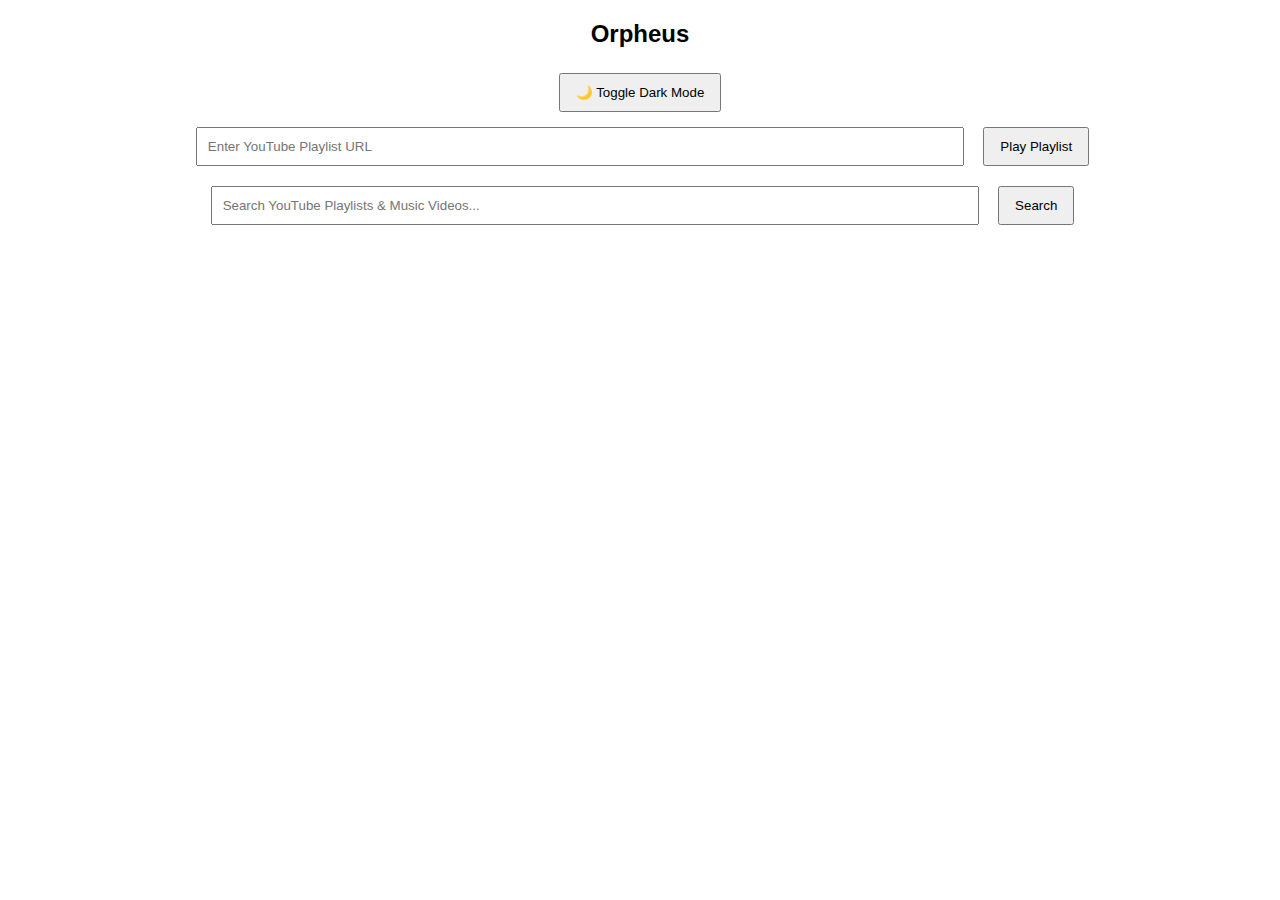
==== index1.html @ 9cf952cd "Create index1.html" ====
<!DOCTYPE html>
<html lang="en">
<head>
    <meta charset="UTF-8">
    <meta name="viewport" content="width=device-width, initial-scale=1.0">
    <title>Orpheus</title>
    <link rel="manifest" href="manifest.json">
    <style>
        body {
            font-family: Arial, sans-serif;
            text-align: center;
            margin: 20px;
            background-color: white;
            color: black;
            transition: background-color 0.3s, color 0.3s;
        }
        .dark-mode {
            background-color: #181818;
            color: white;
        }
        input {
            width: 60%;
            padding: 10px;
            margin: 10px;
        }
        button {
            padding: 10px 15px;
            cursor: pointer;
            margin: 5px;
        }
        iframe {
            width: 560px;
            height: 315px;
            margin-top: 20px;
        }
        .results {
            margin-top: 20px;
            display: grid;
            grid-template-columns: repeat(auto-fit, minmax(300px, 1fr));
            gap: 20px;
            justify-content: center;
            padding: 20px;
        }
        .video {
            background-color: #282828;
            padding: 15px;
            border-radius: 12px;
            text-align: center;
            cursor: pointer;
            box-shadow: 0px 0px 10px rgba(255, 255, 255, 0.1);
            transition: transform 0.3s ease;
        }
        .video:hover {
            transform: scale(1.05);
        }
        .video h3 {
            font-size: 16px;
            margin-bottom: 10px;
            color: #58a6ff;
        }
    </style>
</head>
<body>
    <h2>Orpheus</h2>
    <button onclick="toggleDarkMode()">🌙 Toggle Dark Mode</button>
    <br>
    <input type="text" id="playlistUrl" placeholder="Enter YouTube Playlist URL">
    <button onclick="playPlaylist()">Play Playlist</button>
    <br>
    <input type="text" id="searchQuery" placeholder="Search YouTube Playlists & Music Videos...">
    <button onclick="searchYouTube(true)">Search</button>
    <br>
    <iframe id="videoFrame" frameborder="0" allow="autoplay" allowfullscreen></iframe>
    <div class="results" id="results"></div>

    <script>
  window.va = window.va || function () { (window.vaq = window.vaq || []).push(arguments); };
</script>
<script defer src="/_vercel/insights/script.js"></script>
    
    <script>
        if ('serviceWorker' in navigator) {
            navigator.serviceWorker.register('service-worker.js').then(() => {
                console.log('Service Worker Registered');
            });
        } 
        
        document.addEventListener("DOMContentLoaded", () => {
            if (localStorage.getItem("darkMode") === "enabled") {
                document.body.classList.add("dark-mode");
            }
        });
        
        function toggleDarkMode() {
            document.body.classList.toggle("dark-mode");
            localStorage.setItem("darkMode", document.body.classList.contains("dark-mode") ? "enabled" : "disabled");
        }

        function playPlaylist() {
            let url = document.getElementById("playlistUrl").value;
            let playlistId = extractPlaylistID(url);
            if (playlistId) {
                let embedUrl = `https://www.youtube.com/embed/videoseries?list=${playlistId}&autoplay=1&loop=1`;
                document.getElementById("videoFrame").src = embedUrl;
            } else {
                alert("Please enter a valid YouTube Playlist URL");
            }
        }

        function extractPlaylistID(url) {
            let regex = /[?&]list=([^&#]+)/;
            let match = url.match(regex);
            return match ? match[1] : null;
        }

        const apiKey = 'AIzaSyAXk5vcoD3Wjs3fgJUNjFE2hFJMQx7pvNg'; // Replace with a valid API key
        
        async function searchYouTube(newSearch = false) {
            if (newSearch) {
                document.getElementById('results').innerHTML = '';
                query = document.getElementById('searchQuery').value.trim();
            }
            if (!query) return;
            
            try {
                const playlistUrl = `https://www.googleapis.com/youtube/v3/search?part=snippet&q=${encodeURIComponent(query)}&type=playlist&maxResults=5&key=${apiKey}`;
                const videoUrl = `https://www.googleapis.com/youtube/v3/search?part=snippet&q=${encodeURIComponent(query)}&type=video&videoCategoryId=10&maxResults=5&key=${apiKey}`;
                
                const [playlistResponse, videoResponse] = await Promise.all([
                    fetch(playlistUrl),
                    fetch(videoUrl)
                ]);
                
                if (!playlistResponse.ok || !videoResponse.ok) {
                    throw new Error('Failed to fetch YouTube data');
                }
                
                const playlistData = await playlistResponse.json();
                const videoData = await videoResponse.json();
                
                const resultsDiv = document.getElementById('results');
                resultsDiv.innerHTML = '';
                
                [...(playlistData.items || []), ...(videoData.items || [])].forEach(item => {
                    let videoElement = document.createElement('div');
                    videoElement.classList.add('video');
                    let title = item.snippet.title;
                    let thumbnail = item.snippet.thumbnails.high.url;
                    
                    if (item.id.playlistId) {
                        const playlistId = item.id.playlistId;
                        videoElement.innerHTML = `
                            <h3>${title} (Playlist)</h3>
                            <img src="${thumbnail}" width="100%" style="border-radius: 10px;" onclick="playPlaylistFromSearch('${playlistId}')">
                        `;
                    } else if (item.id.videoId) {
                        const videoId = item.id.videoId;
                        videoElement.innerHTML = `
                            <h3>${title} (Music Video)</h3>
                            <img src="${thumbnail}" width="100%" style="border-radius: 10px;" onclick="playVideo('${videoId}')">
                        `;
                    }
                    
                    resultsDiv.appendChild(videoElement);
                });
            } catch (error) {
                console.error('Error fetching YouTube data:', error);
            }
        }
        
        function playPlaylistFromSearch(playlistId) {
            document.getElementById('videoFrame').src = `https://www.youtube.com/embed/videoseries?list=${playlistId}&autoplay=1`;
        }
        
        function playVideo(videoId) {
            document.getElementById('videoFrame').src = `https://www.youtube.com/embed/${videoId}?autoplay=1`;
        }
    </script>
</body>
</html>
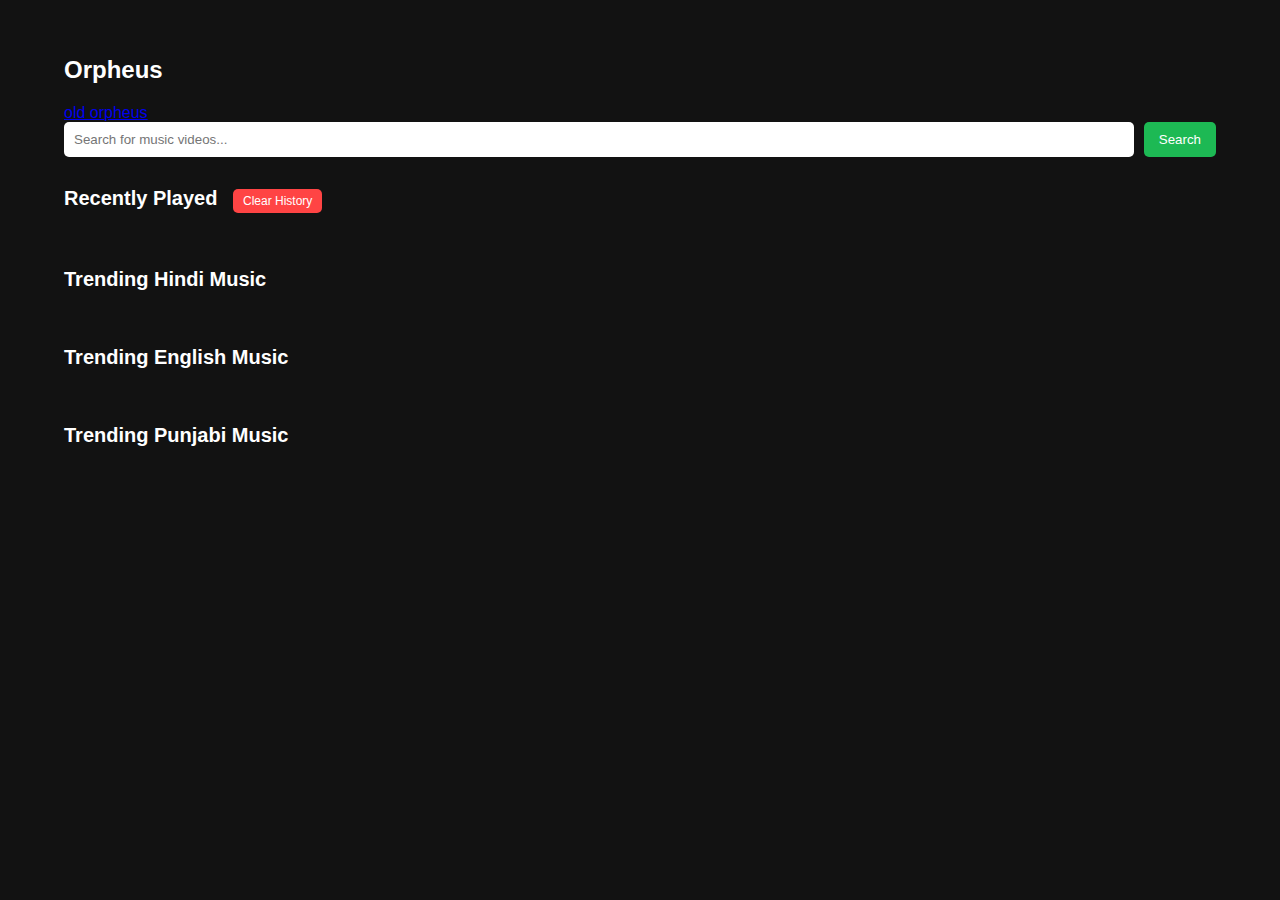
==== commit 120b5248: "Update index1.html" ====
--- a/index1.html
+++ b/index1.html
@@ -3,178 +3,625 @@
 <head>
     <meta charset="UTF-8">
     <meta name="viewport" content="width=device-width, initial-scale=1.0">
-    <title>Orpheus</title>
+    <title>Orpheus - Personalized Music</title>
     <link rel="manifest" href="manifest.json">
     <style>
         body {
-            font-family: Arial, sans-serif;
+            font-family: 'Arial', sans-serif;
+            background-color: #121212;
+            color: white;
+            margin: 0;
+            padding: 0;
+        }
+
+        .container {
+            max-width: 90%;
+            margin: 20px auto;
+            padding: 20px;
+        }
+
+        h1 {
+            text-align: left;
+            font-size: 24px;
+            margin-bottom: 20px;
+        }
+
+        .search-bar {
+            margin-bottom: 20px;
+            display: flex;
+            gap: 10px;
+        }
+
+        .search-bar input {
+            flex: 1;
+            padding: 10px;
+            border-radius: 5px;
+            border: none;
+        }
+
+        .search-bar button {
+            padding: 10px 15px;
+            background-color: #1db954;
+            border: none;
+            border-radius: 5px;
+            color: white;
+            cursor: pointer;
+        }
+
+        .category {
+            margin-top: 30px;
+        }
+
+        .category h2 {
+            font-size: 20px;
+            margin-bottom: 15px;
+        }
+
+        .video-list {
+            display: flex;
+            gap: 20px;
+            overflow-x: auto;
+            padding-bottom: 10px;
+        }
+
+        .video {
+            background: #1e1e1e;
+            padding: 15px;
+            border-radius: 10px;
+            box-shadow: 0 4px 10px rgba(255, 255, 255, 0.1);
             text-align: center;
-            margin: 20px;
-            background-color: white;
-            color: black;
-            transition: background-color 0.3s, color 0.3s;
-        }
-        .dark-mode {
-            background-color: #181818;
+            flex: 0 0 auto;
+            width: 300px;
+            cursor: pointer;
+            transition: transform 0.2s;
+        }
+
+        .video:hover {
+            transform: scale(1.03);
+        }
+
+        .video-thumbnail {
+            width: 100%;
+            height: 180px;
+            border-radius: 8px;
+            object-fit: cover;
+            background-color: #333;
+        }
+
+        /* Floating Draggable Video Player */
+        #floating-player {
+            position: fixed;
+            bottom: 20px;
+            right: 20px;
+            width: 320px;
+            background: #000;
+            border-radius: 10px;
+            display: none;
+            cursor: grab;
+            z-index: 1000;
+            box-shadow: 0 0 20px rgba(0,0,0,0.5);
+        }
+
+        #floating-video {
+            width: 100%;
+            height: 180px;
+            border-radius: 10px;
+        }
+
+        #close-player {
+            position: absolute;
+            top: 5px;
+            right: 5px;
+            background: red;
             color: white;
-        }
-        input {
-            width: 60%;
-            padding: 10px;
-            margin: 10px;
-        }
-        button {
-            padding: 10px 15px;
+            border: none;
+            border-radius: 50%;
+            width: 20px;
+            height: 20px;
             cursor: pointer;
-            margin: 5px;
-        }
-        iframe {
-            width: 560px;
-            height: 315px;
-            margin-top: 20px;
-        }
-        .results {
-            margin-top: 20px;
-            display: grid;
-            grid-template-columns: repeat(auto-fit, minmax(300px, 1fr));
-            gap: 20px;
-            justify-content: center;
+            z-index: 1001;
+            font-weight: bold;
+        }
+
+        .clear-history {
+            background: #ff4444;
+            color: white;
+            border: none;
+            padding: 5px 10px;
+            border-radius: 5px;
+            cursor: pointer;
+            margin-left: 10px;
+            font-size: 12px;
+        }
+
+        .personalized-section {
+            margin-top: 30px;
+            background: rgba(30, 30, 30, 0.7);
             padding: 20px;
-        }
-        .video {
-            background-color: #282828;
-            padding: 15px;
-            border-radius: 12px;
-            text-align: center;
-            cursor: pointer;
-            box-shadow: 0px 0px 10px rgba(255, 255, 255, 0.1);
-            transition: transform 0.3s ease;
-        }
-        .video:hover {
-            transform: scale(1.05);
-        }
-        .video h3 {
-            font-size: 16px;
-            margin-bottom: 10px;
-            color: #58a6ff;
+            border-radius: 10px;
+            border-left: 4px solid #1db954;
+        }
+
+        .loading {
+            display: inline-block;
+            width: 20px;
+            height: 20px;
+            border: 3px solid rgba(255,255,255,.3);
+            border-radius: 50%;
+            border-top-color: #1db954;
+            animation: spin 1s ease-in-out infinite;
+            margin-left: 10px;
+            vertical-align: middle;
+        }
+
+        @keyframes spin {
+            to { transform: rotate(360deg); }
+        }
+
+        .recommendation-reason {
+            font-size: 12px;
+            color: #aaa;
+            margin-top: 5px;
+            font-style: italic;
         }
     </style>
 </head>
 <body>
-    <h2>Orpheus</h2>
-    <button onclick="toggleDarkMode()">🌙 Toggle Dark Mode</button>
-    <br>
-    <input type="text" id="playlistUrl" placeholder="Enter YouTube Playlist URL">
-    <button onclick="playPlaylist()">Play Playlist</button>
-    <br>
-    <input type="text" id="searchQuery" placeholder="Search YouTube Playlists & Music Videos...">
-    <button onclick="searchYouTube(true)">Search</button>
-    <br>
-    <iframe id="videoFrame" frameborder="0" allow="autoplay" allowfullscreen></iframe>
-    <div class="results" id="results"></div>
-
-    <script>
-  window.va = window.va || function () { (window.vaq = window.vaq || []).push(arguments); };
-</script>
-<script defer src="/_vercel/insights/script.js"></script>
+
+<div class="container">
+    <h1>Orpheus <span id="personalized-greeting"></span></h1>
+    <a href="index1.html">old orpheus</a>
+
+    <div class="search-bar">
+        <input type="text" id="search-query" placeholder="Search for music videos...">
+        <button onclick="searchYouTube()">Search</button>
+    </div>
+
+    <!-- Personalized Recommendations Section -->
+    <div id="personalized-recommendations" class="personalized-section" style="display:none;">
+        <h2>Recommended For You <span id="ai-loading" style="display:none;" class="loading"></span></h2>
+        <div class="video-list"></div>
+    </div>
+
+    <div id="search-results" class="category" style="display:none;">
+        <h2>Search Results</h2>
+        <div class="video-list"></div>
+    </div>
+
+    <div id="history-videos" class="category">
+        <h2>Recently Played 
+            <button class="clear-history" onclick="clearPlaybackHistory()">Clear History</button>
+        </h2>
+        <div class="video-list"></div>
+    </div>
+
+    <!-- Default categories -->
+    <div id="hindi-videos" class="category">
+        <h2>Trending Hindi Music</h2>
+        <div class="video-list"></div>
+    </div>
+
+    <div id="english-videos" class="category">
+        <h2>Trending English Music</h2>
+        <div class="video-list"></div>
+    </div>
+
+    <div id="punjabi-videos" class="category">
+        <h2>Trending Punjabi Music</h2>
+        <div class="video-list"></div>
+    </div>
+</div>
+
+<!-- Floating Draggable Video Player -->
+<div id="floating-player">
+    <button id="close-player">×</button>
+    <iframe id="floating-video" allowfullscreen></iframe>
+</div>
+
+<script>
+    // API Keys (In production, these should be handled via backend)
+    const YOUTUBE_API_KEY = "AIzaSyAB5ZP3jnLtjz3IPRRrCe66yElwAJh8TsY";
+    const DEEPSEEK_API_KEY = "sk-8c7d73d4fb414b4a88227ebfab5f3eb2"; // Replace with your actual key
+    const DEEPSEEK_API_URL = "https://api.deepseek.com/v1/chat/completions";
     
-    <script>
-        if ('serviceWorker' in navigator) {
-            navigator.serviceWorker.register('service-worker.js').then(() => {
-                console.log('Service Worker Registered');
+    // App State
+    const CACHE_NAME = 'orpheus-video-cache';
+    const playlists = {
+        "hindi-videos": "PL4uUU2x5ZgR1JOlcY9SZB94MW6fBE8ovU",
+        "english-videos": "PLx0sYbCqOb8TBPRdmBHs5Iftvv9TPboYG",
+        "punjabi-videos": "PLFFyMei_d85U5RQdXjRQ5F012qr4vSmSa"
+    };
+
+    // Initialize the page
+    document.addEventListener('DOMContentLoaded', function() {
+        initializeCache().then(() => {
+            displayPlaybackHistory();
+            
+            // Check if we have enough history for personalized recommendations
+            const history = getPlaybackHistory();
+            if (history.length > 2) {
+                generatePersonalizedRecommendations();
+            } else {
+                // Show default categories
+                Object.keys(playlists).forEach(containerId => {
+                    fetchPlaylistVideos(playlists[containerId], containerId);
+                });
+            }
+            
+            updatePersonalizedGreeting();
+        });
+        
+        // Search on Enter key
+        document.getElementById("search-query").addEventListener("keyup", function(event) {
+            if (event.key === "Enter") searchYouTube();
+        });
+        
+        // Close player button
+        document.getElementById("close-player").addEventListener("click", function() {
+            document.getElementById("floating-player").style.display = "none";
+            document.getElementById("floating-video").src = "";
+        });
+    });
+
+    // =====================
+    // Caching Functions
+    // =====================
+    async function initializeCache() {
+        try {
+            const cache = await caches.open(CACHE_NAME);
+            return cache;
+        } catch (error) {
+            console.error('Cache initialization failed:', error);
+        }
+    }
+
+    async function cacheVideoData(videoId, videoData) {
+        try {
+            const cache = await caches.open(CACHE_NAME);
+            const url = `https://www.youtube.com/watch?v=${videoId}`;
+            const response = new Response(JSON.stringify(videoData), {
+                headers: { 'Content-Type': 'application/json' }
             });
-        } 
-        
-        document.addEventListener("DOMContentLoaded", () => {
-            if (localStorage.getItem("darkMode") === "enabled") {
-                document.body.classList.add("dark-mode");
+            await cache.put(url, response);
+        } catch (error) {
+            console.error('Failed to cache video data:', error);
+        }
+    }
+
+    // =====================
+    // YouTube API Functions
+    // =====================
+    function fetchPlaylistVideos(playlistId, containerId) {
+        const API_URL = `https://www.googleapis.com/youtube/v3/playlistItems?part=snippet&playlistId=${playlistId}&maxResults=10&key=${YOUTUBE_API_KEY}`;
+        
+        fetch(API_URL)
+            .then(response => response.json())
+            .then(data => {
+                const videoList = document.querySelector(`#${containerId} .video-list`);
+                videoList.innerHTML = "";
+                data.items.forEach(video => {
+                    const videoId = video.snippet.resourceId.videoId;
+                    const thumbnailUrl = video.snippet.thumbnails?.medium?.url || 
+                                      video.snippet.thumbnails?.default?.url ||
+                                      'https://i.ytimg.com/vi/default.jpg';
+                    
+                    createVideoElement(videoList, videoId, video.snippet.title, thumbnailUrl);
+                });
+            })
+            .catch(error => console.error(`Error fetching videos:`, error));
+    }
+
+    function searchYouTube() {
+        const query = document.getElementById("search-query").value;
+        if (!query) return;
+
+        const API_URL = `https://www.googleapis.com/youtube/v3/search?part=snippet&q=${encodeURIComponent(query)}&type=video&maxResults=10&key=${YOUTUBE_API_KEY}`;
+        
+        fetch(API_URL)
+            .then(response => response.json())
+            .then(data => {
+                const videoList = document.querySelector("#search-results .video-list");
+                videoList.innerHTML = "";
+                document.getElementById("search-results").style.display = "block";
+
+                data.items.forEach(video => {
+                    const videoId = video.id.videoId;
+                    const thumbnailUrl = video.snippet.thumbnails?.medium?.url || 
+                                      video.snippet.thumbnails?.default?.url ||
+                                      'https://i.ytimg.com/vi/default.jpg';
+                    
+                    createVideoElement(videoList, videoId, video.snippet.title, thumbnailUrl);
+                });
+            })
+            .catch(error => console.error("Error fetching search results:", error));
+    }
+
+    async function searchYouTubeForRecommendation(query) {
+        try {
+            const API_URL = `https://www.googleapis.com/youtube/v3/search?part=snippet&q=${encodeURIComponent(query)}&type=video&maxResults=1&key=${YOUTUBE_API_KEY}`;
+            const response = await fetch(API_URL);
+            const data = await response.json();
+            
+            if (data.items && data.items.length > 0) {
+                const video = data.items[0];
+                return {
+                    id: video.id.videoId,
+                    title: video.snippet.title,
+                    thumbnail: video.snippet.thumbnails?.medium?.url || 
+                             video.snippet.thumbnails?.default?.url ||
+                             'https://i.ytimg.com/vi/default.jpg',
+                    description: video.snippet.description
+                };
+            }
+            return null;
+        } catch (error) {
+            console.error("YouTube search failed:", error);
+            return null;
+        }
+    }
+
+    // =====================
+    // DeepSeek AI Functions
+    // =====================
+    async function getDeepSeekRecommendations(userProfile) {
+        try {
+            // Prepare the prompt
+            const prompt = `
+                Analyze this user's music video history and suggest 5 personalized YouTube music video recommendations.
+                Focus on their preferred genres: ${userProfile.genres.join(", ")}.
+                Consider these recently watched videos: ${userProfile.watchedVideos.slice(0, 5).join(", ")}.
+                
+                Respond with only a JSON array in this exact format:
+                [{
+                    "title": "Recommended video title",
+                    "search_query": "optimized YouTube search terms",
+                    "reason": "Brief explanation for this recommendation"
+                }]
+            `;
+
+            const response = await fetch(DEEPSEEK_API_URL, {
+                method: "POST",
+                headers: {
+                    "Content-Type": "application/json",
+                    "Authorization": `Bearer ${DEEPSEEK_API_KEY}`
+                },
+                body: JSON.stringify({
+                    model: "deepseek-chat",
+                    messages: [{ role: "user", content: prompt }],
+                    temperature: 0.7,
+                    max_tokens: 500
+                })
+            });
+
+            if (!response.ok) throw new Error(`API request failed with status ${response.status}`);
+
+            const data = await response.json();
+            const recommendations = JSON.parse(data.choices[0].message.content);
+            
+            // Search YouTube for these recommendations
+            const videoResults = await Promise.all(
+                recommendations.map(rec => 
+                    searchYouTubeForRecommendation(rec.search_query || rec.title)
+            );
+            
+            // Add the recommendation reasons to the results
+            return videoResults
+                .filter(v => v)
+                .map((v, i) => ({ ...v, reason: recommendations[i]?.reason || "" }));
+            
+        } catch (error) {
+            console.error("DeepSeek API Error:", error);
+            throw error;
+        }
+    }
+
+    function extractGenresFromHistory(history) {
+        const genreKeywords = {
+            'bollywood': ['hindi', 'bollywood', 'filmi'],
+            'punjabi': ['punjabi', 'bhangra'],
+            'pop': ['pop', 'top 40'],
+            'rock': ['rock', 'alternative'],
+            'hiphop': ['hip hop', 'rap'],
+            'electronic': ['edm', 'electronic']
+        };
+        
+        const foundGenres = new Set();
+        
+        history.forEach(video => {
+            const title = video.title.toLowerCase();
+            for (const [genre, keywords] of Object.entries(genreKeywords)) {
+                if (keywords.some(kw => title.includes(kw))) {
+                    foundGenres.add(genre);
+                }
             }
         });
         
-        function toggleDarkMode() {
-            document.body.classList.toggle("dark-mode");
-            localStorage.setItem("darkMode", document.body.classList.contains("dark-mode") ? "enabled" : "disabled");
-        }
-
-        function playPlaylist() {
-            let url = document.getElementById("playlistUrl").value;
-            let playlistId = extractPlaylistID(url);
-            if (playlistId) {
-                let embedUrl = `https://www.youtube.com/embed/videoseries?list=${playlistId}&autoplay=1&loop=1`;
-                document.getElementById("videoFrame").src = embedUrl;
+        return Array.from(foundGenres);
+    }
+
+    async function generatePersonalizedRecommendations() {
+        const history = getPlaybackHistory();
+        const section = document.getElementById('personalized-recommendations');
+        const loading = document.getElementById('ai-loading');
+        
+        section.style.display = 'block';
+        loading.style.display = 'inline-block';
+        
+        try {
+            const userProfile = {
+                watchedVideos: history.map(video => video.title),
+                genres: extractGenresFromHistory(history),
+                watchTimes: history.map(video => video.timestamp)
+            };
+            
+            const recommendations = await getDeepSeekRecommendations(userProfile);
+            
+            if (recommendations && recommendations.length > 0) {
+                // Hide default categories when showing personalized recommendations
+                document.getElementById('hindi-videos').style.display = 'none';
+                document.getElementById('english-videos').style.display = 'none';
+                document.getElementById('punjabi-videos').style.display = 'none';
+                
+                displayRecommendations(recommendations);
             } else {
-                alert("Please enter a valid YouTube Playlist URL");
+                throw new Error("No recommendations received");
             }
-        }
-
-        function extractPlaylistID(url) {
-            let regex = /[?&]list=([^&#]+)/;
-            let match = url.match(regex);
-            return match ? match[1] : null;
-        }
-
-        const apiKey = 'AIzaSyAXk5vcoD3Wjs3fgJUNjFE2hFJMQx7pvNg'; // Replace with a valid API key
-        
-        async function searchYouTube(newSearch = false) {
-            if (newSearch) {
-                document.getElementById('results').innerHTML = '';
-                query = document.getElementById('searchQuery').value.trim();
-            }
-            if (!query) return;
-            
-            try {
-                const playlistUrl = `https://www.googleapis.com/youtube/v3/search?part=snippet&q=${encodeURIComponent(query)}&type=playlist&maxResults=5&key=${apiKey}`;
-                const videoUrl = `https://www.googleapis.com/youtube/v3/search?part=snippet&q=${encodeURIComponent(query)}&type=video&videoCategoryId=10&maxResults=5&key=${apiKey}`;
-                
-                const [playlistResponse, videoResponse] = await Promise.all([
-                    fetch(playlistUrl),
-                    fetch(videoUrl)
-                ]);
-                
-                if (!playlistResponse.ok || !videoResponse.ok) {
-                    throw new Error('Failed to fetch YouTube data');
-                }
-                
-                const playlistData = await playlistResponse.json();
-                const videoData = await videoResponse.json();
-                
-                const resultsDiv = document.getElementById('results');
-                resultsDiv.innerHTML = '';
-                
-                [...(playlistData.items || []), ...(videoData.items || [])].forEach(item => {
-                    let videoElement = document.createElement('div');
-                    videoElement.classList.add('video');
-                    let title = item.snippet.title;
-                    let thumbnail = item.snippet.thumbnails.high.url;
-                    
-                    if (item.id.playlistId) {
-                        const playlistId = item.id.playlistId;
-                        videoElement.innerHTML = `
-                            <h3>${title} (Playlist)</h3>
-                            <img src="${thumbnail}" width="100%" style="border-radius: 10px;" onclick="playPlaylistFromSearch('${playlistId}')">
-                        `;
-                    } else if (item.id.videoId) {
-                        const videoId = item.id.videoId;
-                        videoElement.innerHTML = `
-                            <h3>${title} (Music Video)</h3>
-                            <img src="${thumbnail}" width="100%" style="border-radius: 10px;" onclick="playVideo('${videoId}')">
-                        `;
-                    }
-                    
-                    resultsDiv.appendChild(videoElement);
-                });
-            } catch (error) {
-                console.error('Error fetching YouTube data:', error);
-            }
-        }
-        
-        function playPlaylistFromSearch(playlistId) {
-            document.getElementById('videoFrame').src = `https://www.youtube.com/embed/videoseries?list=${playlistId}&autoplay=1`;
-        }
-        
-        function playVideo(videoId) {
-            document.getElementById('videoFrame').src = `https://www.youtube.com/embed/${videoId}?autoplay=1`;
-        }
-    </script>
+        } catch (error) {
+            console.error("Personalization failed, showing default:", error);
+            Object.keys(playlists).forEach(containerId => {
+                fetchPlaylistVideos(playlists[containerId], containerId);
+            });
+        } finally {
+            loading.style.display = 'none';
+        }
+    }
+
+    function displayRecommendations(recommendations) {
+        const videoList = document.querySelector('#personalized-recommendations .video-list');
+        videoList.innerHTML = '';
+        
+        recommendations.forEach(video => {
+            const videoElement = document.createElement('div');
+            videoElement.classList.add('video');
+            videoElement.innerHTML = `
+                <h3>${video.title}</h3>
+                <img src="${video.thumbnail}" class="video-thumbnail" alt="${video.title}">
+                ${video.reason ? `<p class="recommendation-reason">${video.reason}</p>` : ''}
+            `;
+            videoElement.onclick = () => openFloatingPlayer(
+                video.id, 
+                video.title,
+                video.thumbnail
+            );
+            videoList.appendChild(videoElement);
+        });
+    }
+
+    // =====================
+    // Playback History Functions
+    // =====================
+    function getPlaybackHistory() {
+        const history = localStorage.getItem('playbackHistory');
+        return history ? JSON.parse(history) : [];
+    }
+
+    function clearPlaybackHistory() {
+        localStorage.removeItem('playbackHistory');
+        document.querySelector("#history-videos .video-list").innerHTML = "";
+        // Show default categories after clearing history
+        Object.keys(playlists).forEach(containerId => {
+            document.getElementById(containerId).style.display = "block";
+            fetchPlaylistVideos(playlists[containerId], containerId);
+        });
+        // Hide personalized section
+        document.getElementById('personalized-recommendations').style.display = 'none';
+    }
+
+    async function saveToPlaybackHistory(videoData) {
+        const history = getPlaybackHistory();
+        const existingIndex = history.findIndex(v => v.id === videoData.id);
+        
+        if (existingIndex >= 0) {
+            history.splice(existingIndex, 1);
+        }
+        
+        history.unshift(videoData);
+        const limitedHistory = history.slice(0, 50);
+        localStorage.setItem('playbackHistory', JSON.stringify(limitedHistory));
+        
+        displayPlaybackHistory();
+        
+        // Regenerate recommendations if we have enough history
+        if (limitedHistory.length > 2) {
+            generatePersonalizedRecommendations();
+        }
+    }
+
+    function displayPlaybackHistory() {
+        const history = getPlaybackHistory();
+        const videoList = document.querySelector("#history-videos .video-list");
+        videoList.innerHTML = "";
+        
+        history.forEach(video => {
+            createVideoElement(videoList, video.id, video.title, video.thumbnail);
+        });
+    }
+
+    // =====================
+    // UI Helper Functions
+    // =====================
+    function createVideoElement(container, videoId, title, thumbnailUrl) {
+        const videoElement = document.createElement("div");
+        videoElement.classList.add("video");
+        videoElement.innerHTML = `
+            <h3>${title}</h3>
+            <img src="${thumbnailUrl}" class="video-thumbnail" alt="${title}">
+        `;
+        videoElement.onclick = () => openFloatingPlayer(
+            videoId, 
+            title,
+            thumbnailUrl
+        );
+        container.appendChild(videoElement);
+    }
+
+    async function openFloatingPlayer(videoId, videoTitle, thumbnailUrl) {
+        const videoData = {
+            id: videoId,
+            title: videoTitle,
+            thumbnail: thumbnailUrl,
+            link: `https://www.youtube.com/watch?v=${videoId}`,
+            timestamp: new Date().toISOString()
+        };
+        
+        await cacheVideoData(videoId, videoData);
+        saveToPlaybackHistory(videoData);
+        
+        document.getElementById("floating-video").src = `https://www.youtube.com/embed/${videoId}`;
+        document.getElementById("floating-player").style.display = "block";
+    }
+
+    function updatePersonalizedGreeting() {
+        const greetings = ['Music Lover', 'Melody Seeker', 'Rhythm Explorer'];
+        const now = new Date();
+        const hour = now.getHours();
+        
+        let timeBasedGreeting = hour < 12 ? 'Good Morning' : 
+                              hour < 18 ? 'Good Afternoon' : 'Good Evening';
+        
+        const history = getPlaybackHistory();
+        if (history.length > 0) {
+            const genres = extractGenresFromHistory(history);
+            const genreGreeting = genres.length > 0 ? 
+                `${genres[0].charAt(0).toUpperCase() + genres[0].slice(1)} Fan` : 
+                greetings[Math.floor(Math.random() * greetings.length)];
+            
+            document.getElementById('personalized-greeting').textContent = 
+                `${timeBasedGreeting}, ${genreGreeting}!`;
+        }
+    }
+
+    // Draggable Floating Player
+    const floatingPlayer = document.getElementById("floating-player");
+    let isDragging = false, offsetX, offsetY;
+
+    floatingPlayer.addEventListener("mousedown", (e) => {
+        isDragging = true;
+        offsetX = e.clientX - floatingPlayer.getBoundingClientRect().left;
+        offsetY = e.clientY - floatingPlayer.getBoundingClientRect().top;
+        floatingPlayer.style.cursor = "grabbing";
+    });
+
+    document.addEventListener("mousemove", (e) => {
+        if (!isDragging) return;
+        floatingPlayer.style.left = `${e.clientX - offsetX}px`;
+        floatingPlayer.style.top = `${e.clientY - offsetY}px`;
+    });
+
+    document.addEventListener("mouseup", () => {
+        isDragging = false;
+        floatingPlayer.style.cursor = "grab";
+    });
+</script>
 </body>
 </html>
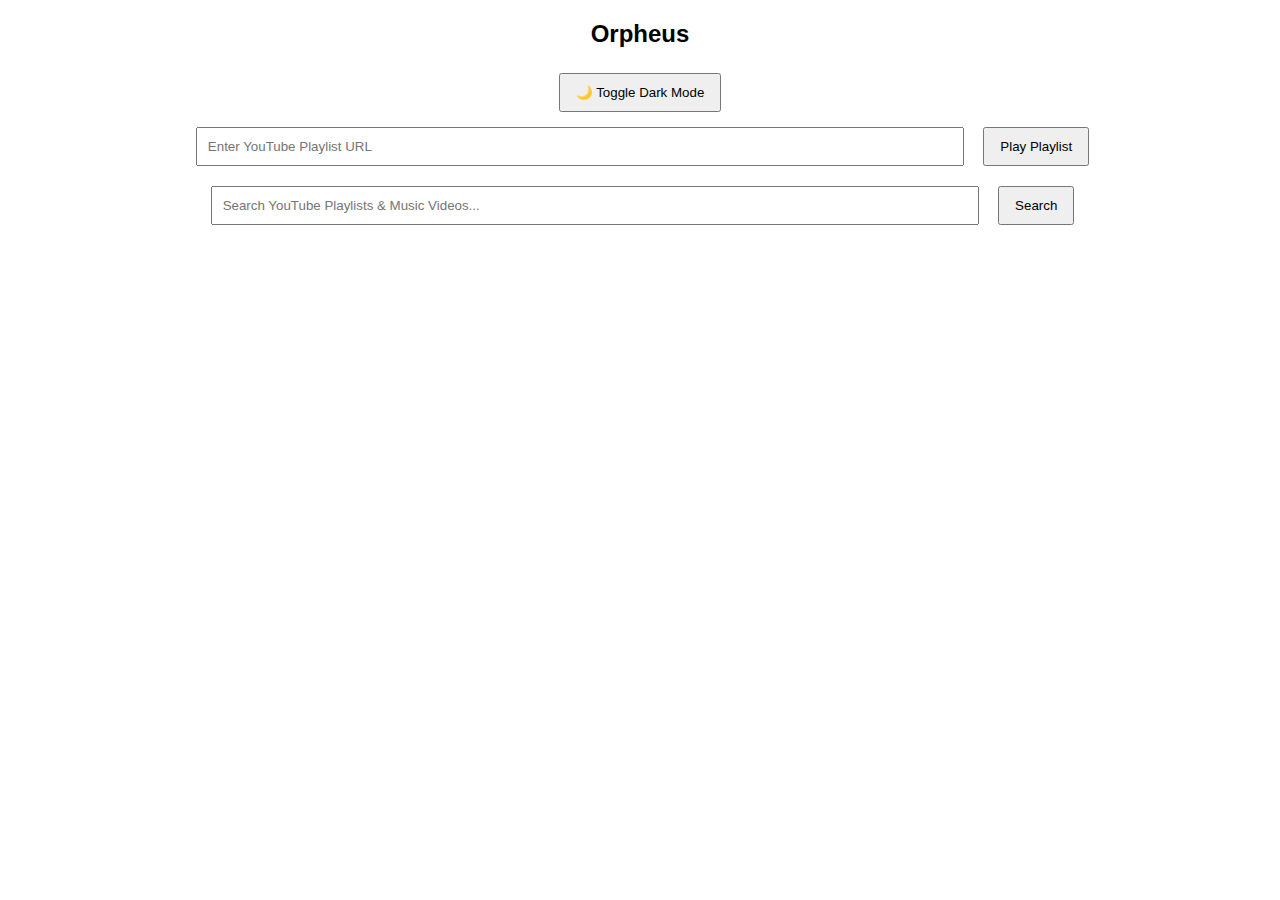
==== commit 68f33450: "Update index1.html" ====
--- a/index1.html
+++ b/index1.html
@@ -3,625 +3,178 @@
 <head>
     <meta charset="UTF-8">
     <meta name="viewport" content="width=device-width, initial-scale=1.0">
-    <title>Orpheus - Personalized Music</title>
+    <title>Orpheus</title>
     <link rel="manifest" href="manifest.json">
     <style>
         body {
-            font-family: 'Arial', sans-serif;
-            background-color: #121212;
+            font-family: Arial, sans-serif;
+            text-align: center;
+            margin: 20px;
+            background-color: white;
+            color: black;
+            transition: background-color 0.3s, color 0.3s;
+        }
+        .dark-mode {
+            background-color: #181818;
             color: white;
-            margin: 0;
-            padding: 0;
         }
-
-        .container {
-            max-width: 90%;
-            margin: 20px auto;
+        input {
+            width: 60%;
+            padding: 10px;
+            margin: 10px;
+        }
+        button {
+            padding: 10px 15px;
+            cursor: pointer;
+            margin: 5px;
+        }
+        iframe {
+            width: 560px;
+            height: 315px;
+            margin-top: 20px;
+        }
+        .results {
+            margin-top: 20px;
+            display: grid;
+            grid-template-columns: repeat(auto-fit, minmax(300px, 1fr));
+            gap: 20px;
+            justify-content: center;
             padding: 20px;
         }
-
-        h1 {
-            text-align: left;
-            font-size: 24px;
-            margin-bottom: 20px;
+        .video {
+            background-color: #282828;
+            padding: 15px;
+            border-radius: 12px;
+            text-align: center;
+            cursor: pointer;
+            box-shadow: 0px 0px 10px rgba(255, 255, 255, 0.1);
+            transition: transform 0.3s ease;
         }
-
-        .search-bar {
-            margin-bottom: 20px;
-            display: flex;
-            gap: 10px;
+        .video:hover {
+            transform: scale(1.05);
         }
-
-        .search-bar input {
-            flex: 1;
-            padding: 10px;
-            border-radius: 5px;
-            border: none;
-        }
-
-        .search-bar button {
-            padding: 10px 15px;
-            background-color: #1db954;
-            border: none;
-            border-radius: 5px;
-            color: white;
-            cursor: pointer;
-        }
-
-        .category {
-            margin-top: 30px;
-        }
-
-        .category h2 {
-            font-size: 20px;
-            margin-bottom: 15px;
-        }
-
-        .video-list {
-            display: flex;
-            gap: 20px;
-            overflow-x: auto;
-            padding-bottom: 10px;
-        }
-
-        .video {
-            background: #1e1e1e;
-            padding: 15px;
-            border-radius: 10px;
-            box-shadow: 0 4px 10px rgba(255, 255, 255, 0.1);
-            text-align: center;
-            flex: 0 0 auto;
-            width: 300px;
-            cursor: pointer;
-            transition: transform 0.2s;
-        }
-
-        .video:hover {
-            transform: scale(1.03);
-        }
-
-        .video-thumbnail {
-            width: 100%;
-            height: 180px;
-            border-radius: 8px;
-            object-fit: cover;
-            background-color: #333;
-        }
-
-        /* Floating Draggable Video Player */
-        #floating-player {
-            position: fixed;
-            bottom: 20px;
-            right: 20px;
-            width: 320px;
-            background: #000;
-            border-radius: 10px;
-            display: none;
-            cursor: grab;
-            z-index: 1000;
-            box-shadow: 0 0 20px rgba(0,0,0,0.5);
-        }
-
-        #floating-video {
-            width: 100%;
-            height: 180px;
-            border-radius: 10px;
-        }
-
-        #close-player {
-            position: absolute;
-            top: 5px;
-            right: 5px;
-            background: red;
-            color: white;
-            border: none;
-            border-radius: 50%;
-            width: 20px;
-            height: 20px;
-            cursor: pointer;
-            z-index: 1001;
-            font-weight: bold;
-        }
-
-        .clear-history {
-            background: #ff4444;
-            color: white;
-            border: none;
-            padding: 5px 10px;
-            border-radius: 5px;
-            cursor: pointer;
-            margin-left: 10px;
-            font-size: 12px;
-        }
-
-        .personalized-section {
-            margin-top: 30px;
-            background: rgba(30, 30, 30, 0.7);
-            padding: 20px;
-            border-radius: 10px;
-            border-left: 4px solid #1db954;
-        }
-
-        .loading {
-            display: inline-block;
-            width: 20px;
-            height: 20px;
-            border: 3px solid rgba(255,255,255,.3);
-            border-radius: 50%;
-            border-top-color: #1db954;
-            animation: spin 1s ease-in-out infinite;
-            margin-left: 10px;
-            vertical-align: middle;
-        }
-
-        @keyframes spin {
-            to { transform: rotate(360deg); }
-        }
-
-        .recommendation-reason {
-            font-size: 12px;
-            color: #aaa;
-            margin-top: 5px;
-            font-style: italic;
+        .video h3 {
+            font-size: 16px;
+            margin-bottom: 10px;
+            color: #58a6ff;
         }
     </style>
 </head>
 <body>
+    <h2>Orpheus</h2>
+    <button onclick="toggleDarkMode()">🌙 Toggle Dark Mode</button>
+    <br>
+    <input type="text" id="playlistUrl" placeholder="Enter YouTube Playlist URL">
+    <button onclick="playPlaylist()">Play Playlist</button>
+    <br>
+    <input type="text" id="searchQuery" placeholder="Search YouTube Playlists & Music Videos...">
+    <button onclick="searchYouTube(true)">Search</button>
+    <br>
+    <iframe id="videoFrame" frameborder="0" allow="autoplay" allowfullscreen></iframe>
+    <div class="results" id="results"></div>
 
-<div class="container">
-    <h1>Orpheus <span id="personalized-greeting"></span></h1>
-    <a href="index1.html">old orpheus</a>
-
-    <div class="search-bar">
-        <input type="text" id="search-query" placeholder="Search for music videos...">
-        <button onclick="searchYouTube()">Search</button>
-    </div>
-
-    <!-- Personalized Recommendations Section -->
-    <div id="personalized-recommendations" class="personalized-section" style="display:none;">
-        <h2>Recommended For You <span id="ai-loading" style="display:none;" class="loading"></span></h2>
-        <div class="video-list"></div>
-    </div>
-
-    <div id="search-results" class="category" style="display:none;">
-        <h2>Search Results</h2>
-        <div class="video-list"></div>
-    </div>
-
-    <div id="history-videos" class="category">
-        <h2>Recently Played 
-            <button class="clear-history" onclick="clearPlaybackHistory()">Clear History</button>
-        </h2>
-        <div class="video-list"></div>
-    </div>
-
-    <!-- Default categories -->
-    <div id="hindi-videos" class="category">
-        <h2>Trending Hindi Music</h2>
-        <div class="video-list"></div>
-    </div>
-
-    <div id="english-videos" class="category">
-        <h2>Trending English Music</h2>
-        <div class="video-list"></div>
-    </div>
-
-    <div id="punjabi-videos" class="category">
-        <h2>Trending Punjabi Music</h2>
-        <div class="video-list"></div>
-    </div>
-</div>
-
-<!-- Floating Draggable Video Player -->
-<div id="floating-player">
-    <button id="close-player">×</button>
-    <iframe id="floating-video" allowfullscreen></iframe>
-</div>
-
-<script>
-    // API Keys (In production, these should be handled via backend)
-    const YOUTUBE_API_KEY = "AIzaSyAB5ZP3jnLtjz3IPRRrCe66yElwAJh8TsY";
-    const DEEPSEEK_API_KEY = "sk-8c7d73d4fb414b4a88227ebfab5f3eb2"; // Replace with your actual key
-    const DEEPSEEK_API_URL = "https://api.deepseek.com/v1/chat/completions";
+    <script>
+  window.va = window.va || function () { (window.vaq = window.vaq || []).push(arguments); };
+</script>
+<script defer src="/_vercel/insights/script.js"></script>
     
-    // App State
-    const CACHE_NAME = 'orpheus-video-cache';
-    const playlists = {
-        "hindi-videos": "PL4uUU2x5ZgR1JOlcY9SZB94MW6fBE8ovU",
-        "english-videos": "PLx0sYbCqOb8TBPRdmBHs5Iftvv9TPboYG",
-        "punjabi-videos": "PLFFyMei_d85U5RQdXjRQ5F012qr4vSmSa"
-    };
-
-    // Initialize the page
-    document.addEventListener('DOMContentLoaded', function() {
-        initializeCache().then(() => {
-            displayPlaybackHistory();
-            
-            // Check if we have enough history for personalized recommendations
-            const history = getPlaybackHistory();
-            if (history.length > 2) {
-                generatePersonalizedRecommendations();
-            } else {
-                // Show default categories
-                Object.keys(playlists).forEach(containerId => {
-                    fetchPlaylistVideos(playlists[containerId], containerId);
-                });
-            }
-            
-            updatePersonalizedGreeting();
-        });
+    <script>
+        if ('serviceWorker' in navigator) {
+            navigator.serviceWorker.register('service-worker.js').then(() => {
+                console.log('Service Worker Registered');
+            });
+        } 
         
-        // Search on Enter key
-        document.getElementById("search-query").addEventListener("keyup", function(event) {
-            if (event.key === "Enter") searchYouTube();
-        });
-        
-        // Close player button
-        document.getElementById("close-player").addEventListener("click", function() {
-            document.getElementById("floating-player").style.display = "none";
-            document.getElementById("floating-video").src = "";
-        });
-    });
-
-    // =====================
-    // Caching Functions
-    // =====================
-    async function initializeCache() {
-        try {
-            const cache = await caches.open(CACHE_NAME);
-            return cache;
-        } catch (error) {
-            console.error('Cache initialization failed:', error);
-        }
-    }
-
-    async function cacheVideoData(videoId, videoData) {
-        try {
-            const cache = await caches.open(CACHE_NAME);
-            const url = `https://www.youtube.com/watch?v=${videoId}`;
-            const response = new Response(JSON.stringify(videoData), {
-                headers: { 'Content-Type': 'application/json' }
-            });
-            await cache.put(url, response);
-        } catch (error) {
-            console.error('Failed to cache video data:', error);
-        }
-    }
-
-    // =====================
-    // YouTube API Functions
-    // =====================
-    function fetchPlaylistVideos(playlistId, containerId) {
-        const API_URL = `https://www.googleapis.com/youtube/v3/playlistItems?part=snippet&playlistId=${playlistId}&maxResults=10&key=${YOUTUBE_API_KEY}`;
-        
-        fetch(API_URL)
-            .then(response => response.json())
-            .then(data => {
-                const videoList = document.querySelector(`#${containerId} .video-list`);
-                videoList.innerHTML = "";
-                data.items.forEach(video => {
-                    const videoId = video.snippet.resourceId.videoId;
-                    const thumbnailUrl = video.snippet.thumbnails?.medium?.url || 
-                                      video.snippet.thumbnails?.default?.url ||
-                                      'https://i.ytimg.com/vi/default.jpg';
-                    
-                    createVideoElement(videoList, videoId, video.snippet.title, thumbnailUrl);
-                });
-            })
-            .catch(error => console.error(`Error fetching videos:`, error));
-    }
-
-    function searchYouTube() {
-        const query = document.getElementById("search-query").value;
-        if (!query) return;
-
-        const API_URL = `https://www.googleapis.com/youtube/v3/search?part=snippet&q=${encodeURIComponent(query)}&type=video&maxResults=10&key=${YOUTUBE_API_KEY}`;
-        
-        fetch(API_URL)
-            .then(response => response.json())
-            .then(data => {
-                const videoList = document.querySelector("#search-results .video-list");
-                videoList.innerHTML = "";
-                document.getElementById("search-results").style.display = "block";
-
-                data.items.forEach(video => {
-                    const videoId = video.id.videoId;
-                    const thumbnailUrl = video.snippet.thumbnails?.medium?.url || 
-                                      video.snippet.thumbnails?.default?.url ||
-                                      'https://i.ytimg.com/vi/default.jpg';
-                    
-                    createVideoElement(videoList, videoId, video.snippet.title, thumbnailUrl);
-                });
-            })
-            .catch(error => console.error("Error fetching search results:", error));
-    }
-
-    async function searchYouTubeForRecommendation(query) {
-        try {
-            const API_URL = `https://www.googleapis.com/youtube/v3/search?part=snippet&q=${encodeURIComponent(query)}&type=video&maxResults=1&key=${YOUTUBE_API_KEY}`;
-            const response = await fetch(API_URL);
-            const data = await response.json();
-            
-            if (data.items && data.items.length > 0) {
-                const video = data.items[0];
-                return {
-                    id: video.id.videoId,
-                    title: video.snippet.title,
-                    thumbnail: video.snippet.thumbnails?.medium?.url || 
-                             video.snippet.thumbnails?.default?.url ||
-                             'https://i.ytimg.com/vi/default.jpg',
-                    description: video.snippet.description
-                };
-            }
-            return null;
-        } catch (error) {
-            console.error("YouTube search failed:", error);
-            return null;
-        }
-    }
-
-    // =====================
-    // DeepSeek AI Functions
-    // =====================
-    async function getDeepSeekRecommendations(userProfile) {
-        try {
-            // Prepare the prompt
-            const prompt = `
-                Analyze this user's music video history and suggest 5 personalized YouTube music video recommendations.
-                Focus on their preferred genres: ${userProfile.genres.join(", ")}.
-                Consider these recently watched videos: ${userProfile.watchedVideos.slice(0, 5).join(", ")}.
-                
-                Respond with only a JSON array in this exact format:
-                [{
-                    "title": "Recommended video title",
-                    "search_query": "optimized YouTube search terms",
-                    "reason": "Brief explanation for this recommendation"
-                }]
-            `;
-
-            const response = await fetch(DEEPSEEK_API_URL, {
-                method: "POST",
-                headers: {
-                    "Content-Type": "application/json",
-                    "Authorization": `Bearer ${DEEPSEEK_API_KEY}`
-                },
-                body: JSON.stringify({
-                    model: "deepseek-chat",
-                    messages: [{ role: "user", content: prompt }],
-                    temperature: 0.7,
-                    max_tokens: 500
-                })
-            });
-
-            if (!response.ok) throw new Error(`API request failed with status ${response.status}`);
-
-            const data = await response.json();
-            const recommendations = JSON.parse(data.choices[0].message.content);
-            
-            // Search YouTube for these recommendations
-            const videoResults = await Promise.all(
-                recommendations.map(rec => 
-                    searchYouTubeForRecommendation(rec.search_query || rec.title)
-            );
-            
-            // Add the recommendation reasons to the results
-            return videoResults
-                .filter(v => v)
-                .map((v, i) => ({ ...v, reason: recommendations[i]?.reason || "" }));
-            
-        } catch (error) {
-            console.error("DeepSeek API Error:", error);
-            throw error;
-        }
-    }
-
-    function extractGenresFromHistory(history) {
-        const genreKeywords = {
-            'bollywood': ['hindi', 'bollywood', 'filmi'],
-            'punjabi': ['punjabi', 'bhangra'],
-            'pop': ['pop', 'top 40'],
-            'rock': ['rock', 'alternative'],
-            'hiphop': ['hip hop', 'rap'],
-            'electronic': ['edm', 'electronic']
-        };
-        
-        const foundGenres = new Set();
-        
-        history.forEach(video => {
-            const title = video.title.toLowerCase();
-            for (const [genre, keywords] of Object.entries(genreKeywords)) {
-                if (keywords.some(kw => title.includes(kw))) {
-                    foundGenres.add(genre);
-                }
+        document.addEventListener("DOMContentLoaded", () => {
+            if (localStorage.getItem("darkMode") === "enabled") {
+                document.body.classList.add("dark-mode");
             }
         });
         
-        return Array.from(foundGenres);
-    }
+        function toggleDarkMode() {
+            document.body.classList.toggle("dark-mode");
+            localStorage.setItem("darkMode", document.body.classList.contains("dark-mode") ? "enabled" : "disabled");
+        }
 
-    async function generatePersonalizedRecommendations() {
-        const history = getPlaybackHistory();
-        const section = document.getElementById('personalized-recommendations');
-        const loading = document.getElementById('ai-loading');
+        function playPlaylist() {
+            let url = document.getElementById("playlistUrl").value;
+            let playlistId = extractPlaylistID(url);
+            if (playlistId) {
+                let embedUrl = `https://www.youtube.com/embed/videoseries?list=${playlistId}&autoplay=1&loop=1`;
+                document.getElementById("videoFrame").src = embedUrl;
+            } else {
+                alert("Please enter a valid YouTube Playlist URL");
+            }
+        }
+
+        function extractPlaylistID(url) {
+            let regex = /[?&]list=([^&#]+)/;
+            let match = url.match(regex);
+            return match ? match[1] : null;
+        }
+
+        const apiKey = 'AIzaSyAXk5vcoD3Wjs3fgJUNjFE2hFJMQx7pvNg'; // Replace with a valid API key
         
-        section.style.display = 'block';
-        loading.style.display = 'inline-block';
-        
-        try {
-            const userProfile = {
-                watchedVideos: history.map(video => video.title),
-                genres: extractGenresFromHistory(history),
-                watchTimes: history.map(video => video.timestamp)
-            };
+        async function searchYouTube(newSearch = false) {
+            if (newSearch) {
+                document.getElementById('results').innerHTML = '';
+                query = document.getElementById('searchQuery').value.trim();
+            }
+            if (!query) return;
             
-            const recommendations = await getDeepSeekRecommendations(userProfile);
-            
-            if (recommendations && recommendations.length > 0) {
-                // Hide default categories when showing personalized recommendations
-                document.getElementById('hindi-videos').style.display = 'none';
-                document.getElementById('english-videos').style.display = 'none';
-                document.getElementById('punjabi-videos').style.display = 'none';
+            try {
+                const playlistUrl = `https://www.googleapis.com/youtube/v3/search?part=snippet&q=${encodeURIComponent(query)}&type=playlist&maxResults=5&key=${apiKey}`;
+                const videoUrl = `https://www.googleapis.com/youtube/v3/search?part=snippet&q=${encodeURIComponent(query)}&type=video&videoCategoryId=10&maxResults=5&key=${apiKey}`;
                 
-                displayRecommendations(recommendations);
-            } else {
-                throw new Error("No recommendations received");
+                const [playlistResponse, videoResponse] = await Promise.all([
+                    fetch(playlistUrl),
+                    fetch(videoUrl)
+                ]);
+                
+                if (!playlistResponse.ok || !videoResponse.ok) {
+                    throw new Error('Failed to fetch YouTube data');
+                }
+                
+                const playlistData = await playlistResponse.json();
+                const videoData = await videoResponse.json();
+                
+                const resultsDiv = document.getElementById('results');
+                resultsDiv.innerHTML = '';
+                
+                [...(playlistData.items || []), ...(videoData.items || [])].forEach(item => {
+                    let videoElement = document.createElement('div');
+                    videoElement.classList.add('video');
+                    let title = item.snippet.title;
+                    let thumbnail = item.snippet.thumbnails.high.url;
+                    
+                    if (item.id.playlistId) {
+                        const playlistId = item.id.playlistId;
+                        videoElement.innerHTML = `
+                            <h3>${title} (Playlist)</h3>
+                            <img src="${thumbnail}" width="100%" style="border-radius: 10px;" onclick="playPlaylistFromSearch('${playlistId}')">
+                        `;
+                    } else if (item.id.videoId) {
+                        const videoId = item.id.videoId;
+                        videoElement.innerHTML = `
+                            <h3>${title} (Music Video)</h3>
+                            <img src="${thumbnail}" width="100%" style="border-radius: 10px;" onclick="playVideo('${videoId}')">
+                        `;
+                    }
+                    
+                    resultsDiv.appendChild(videoElement);
+                });
+            } catch (error) {
+                console.error('Error fetching YouTube data:', error);
             }
-        } catch (error) {
-            console.error("Personalization failed, showing default:", error);
-            Object.keys(playlists).forEach(containerId => {
-                fetchPlaylistVideos(playlists[containerId], containerId);
-            });
-        } finally {
-            loading.style.display = 'none';
-        }
-    }
-
-    function displayRecommendations(recommendations) {
-        const videoList = document.querySelector('#personalized-recommendations .video-list');
-        videoList.innerHTML = '';
-        
-        recommendations.forEach(video => {
-            const videoElement = document.createElement('div');
-            videoElement.classList.add('video');
-            videoElement.innerHTML = `
-                <h3>${video.title}</h3>
-                <img src="${video.thumbnail}" class="video-thumbnail" alt="${video.title}">
-                ${video.reason ? `<p class="recommendation-reason">${video.reason}</p>` : ''}
-            `;
-            videoElement.onclick = () => openFloatingPlayer(
-                video.id, 
-                video.title,
-                video.thumbnail
-            );
-            videoList.appendChild(videoElement);
-        });
-    }
-
-    // =====================
-    // Playback History Functions
-    // =====================
-    function getPlaybackHistory() {
-        const history = localStorage.getItem('playbackHistory');
-        return history ? JSON.parse(history) : [];
-    }
-
-    function clearPlaybackHistory() {
-        localStorage.removeItem('playbackHistory');
-        document.querySelector("#history-videos .video-list").innerHTML = "";
-        // Show default categories after clearing history
-        Object.keys(playlists).forEach(containerId => {
-            document.getElementById(containerId).style.display = "block";
-            fetchPlaylistVideos(playlists[containerId], containerId);
-        });
-        // Hide personalized section
-        document.getElementById('personalized-recommendations').style.display = 'none';
-    }
-
-    async function saveToPlaybackHistory(videoData) {
-        const history = getPlaybackHistory();
-        const existingIndex = history.findIndex(v => v.id === videoData.id);
-        
-        if (existingIndex >= 0) {
-            history.splice(existingIndex, 1);
         }
         
-        history.unshift(videoData);
-        const limitedHistory = history.slice(0, 50);
-        localStorage.setItem('playbackHistory', JSON.stringify(limitedHistory));
+        function playPlaylistFromSearch(playlistId) {
+            document.getElementById('videoFrame').src = `https://www.youtube.com/embed/videoseries?list=${playlistId}&autoplay=1`;
+        }
         
-        displayPlaybackHistory();
-        
-        // Regenerate recommendations if we have enough history
-        if (limitedHistory.length > 2) {
-            generatePersonalizedRecommendations();
+        function playVideo(videoId) {
+            document.getElementById('videoFrame').src = `https://www.youtube.com/embed/${videoId}?autoplay=1`;
         }
-    }
-
-    function displayPlaybackHistory() {
-        const history = getPlaybackHistory();
-        const videoList = document.querySelector("#history-videos .video-list");
-        videoList.innerHTML = "";
-        
-        history.forEach(video => {
-            createVideoElement(videoList, video.id, video.title, video.thumbnail);
-        });
-    }
-
-    // =====================
-    // UI Helper Functions
-    // =====================
-    function createVideoElement(container, videoId, title, thumbnailUrl) {
-        const videoElement = document.createElement("div");
-        videoElement.classList.add("video");
-        videoElement.innerHTML = `
-            <h3>${title}</h3>
-            <img src="${thumbnailUrl}" class="video-thumbnail" alt="${title}">
-        `;
-        videoElement.onclick = () => openFloatingPlayer(
-            videoId, 
-            title,
-            thumbnailUrl
-        );
-        container.appendChild(videoElement);
-    }
-
-    async function openFloatingPlayer(videoId, videoTitle, thumbnailUrl) {
-        const videoData = {
-            id: videoId,
-            title: videoTitle,
-            thumbnail: thumbnailUrl,
-            link: `https://www.youtube.com/watch?v=${videoId}`,
-            timestamp: new Date().toISOString()
-        };
-        
-        await cacheVideoData(videoId, videoData);
-        saveToPlaybackHistory(videoData);
-        
-        document.getElementById("floating-video").src = `https://www.youtube.com/embed/${videoId}`;
-        document.getElementById("floating-player").style.display = "block";
-    }
-
-    function updatePersonalizedGreeting() {
-        const greetings = ['Music Lover', 'Melody Seeker', 'Rhythm Explorer'];
-        const now = new Date();
-        const hour = now.getHours();
-        
-        let timeBasedGreeting = hour < 12 ? 'Good Morning' : 
-                              hour < 18 ? 'Good Afternoon' : 'Good Evening';
-        
-        const history = getPlaybackHistory();
-        if (history.length > 0) {
-            const genres = extractGenresFromHistory(history);
-            const genreGreeting = genres.length > 0 ? 
-                `${genres[0].charAt(0).toUpperCase() + genres[0].slice(1)} Fan` : 
-                greetings[Math.floor(Math.random() * greetings.length)];
-            
-            document.getElementById('personalized-greeting').textContent = 
-                `${timeBasedGreeting}, ${genreGreeting}!`;
-        }
-    }
-
-    // Draggable Floating Player
-    const floatingPlayer = document.getElementById("floating-player");
-    let isDragging = false, offsetX, offsetY;
-
-    floatingPlayer.addEventListener("mousedown", (e) => {
-        isDragging = true;
-        offsetX = e.clientX - floatingPlayer.getBoundingClientRect().left;
-        offsetY = e.clientY - floatingPlayer.getBoundingClientRect().top;
-        floatingPlayer.style.cursor = "grabbing";
-    });
-
-    document.addEventListener("mousemove", (e) => {
-        if (!isDragging) return;
-        floatingPlayer.style.left = `${e.clientX - offsetX}px`;
-        floatingPlayer.style.top = `${e.clientY - offsetY}px`;
-    });
-
-    document.addEventListener("mouseup", () => {
-        isDragging = false;
-        floatingPlayer.style.cursor = "grab";
-    });
-</script>
+    </script>
 </body>
 </html>
